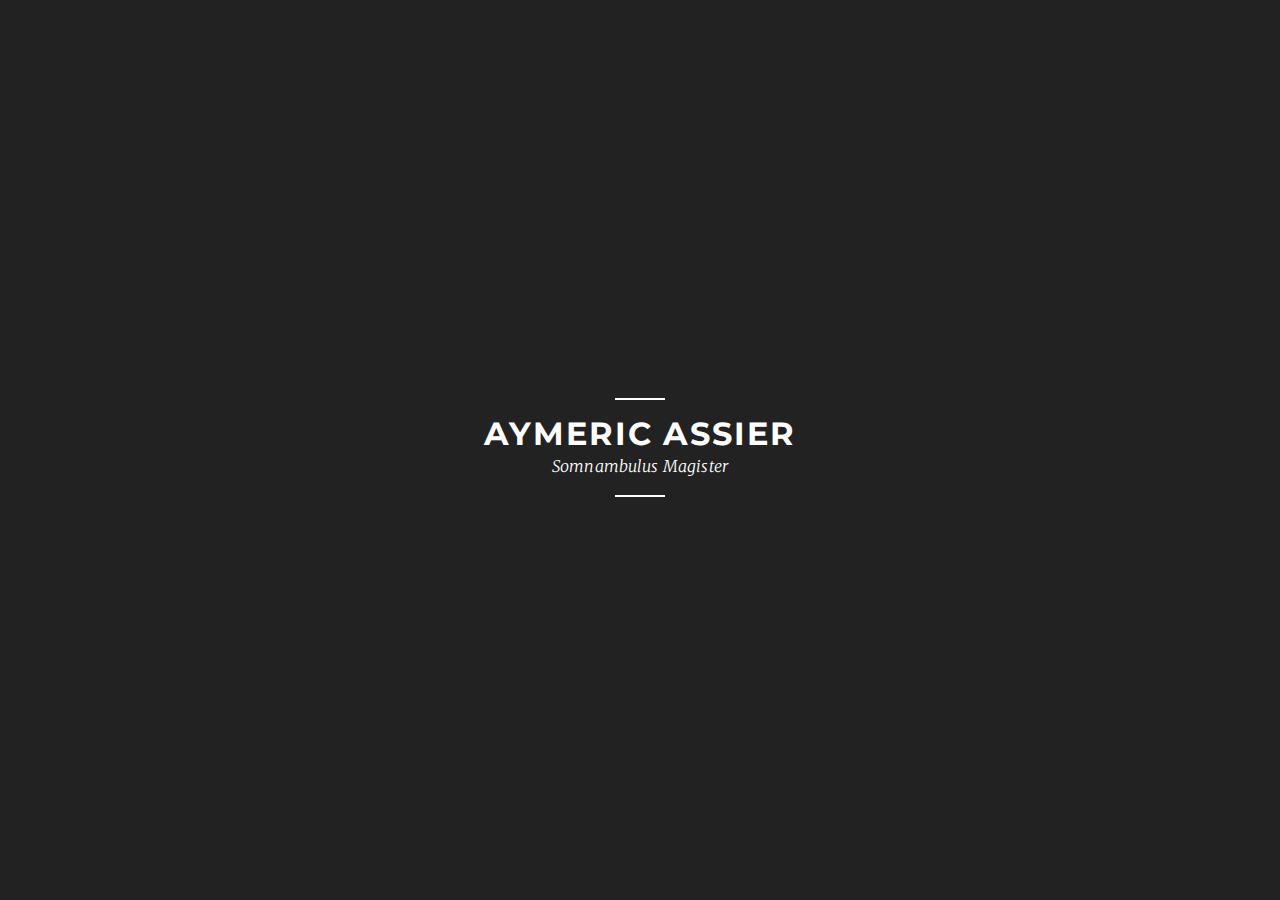
==== index.html @ e4835b62 "Add initial sources" ====
<!DOCTYPE html>
<html>
	<head>
		<title>Aymeric Assier</title>
		<meta charset="utf-8" />
    <meta name="robots" content="noindex" />
		<meta name="viewport" content="width=device-width, initial-scale=1.0, maximum-scale=1.0" />
    <link rel="stylesheet" type="text/css" href="css/main.css" />
	</head>
	<body id="homepage">

    <!-- Hi there ! Looking for something :) ? -->
		<header>
      <h1>Aymeric Assier</h1>
      <em>Somnambulus Magister</em>
		</header>

	</body>
</html>
---- css/main.css ----
/* IMPORT */

@import 'https://fonts.googleapis.com/css?family=Montserrat:400';
@import 'https://fonts.googleapis.com/css?family=Merriweather:300italic';


/* COMMON */

* {
	box-sizing: border-box;
}

html {
	font-family: Merriweather, sans-serif;
	font-weight: 300;
	font-size: 16px;
	line-height: 2em;
	letter-spacing: 0.01em;
	color: white;
	background: #222;
	text-rendering: optimizeLegibility;
	-webkit-text-rendering: optimizeLegibility;
	-webkit-font-smoothing: antialiased;
}
@media screen and (max-width: 767px) {
	html {
		font-size: 14px;
	}
}

html, body {
	margin: 0;
	padding: 0;
}


/* HOMEPAGE */

#homepage {
	height: 100vh;
	display: flex;
	align-items: center;
	justify-content: center;
	position: relative;
}

#homepage header {
	position: relative;
	text-align: center;
}
#homepage header::before,
#homepage header::after {
	content: ' ';
	position: absolute;
	width: 50px;
	height: 2px;
	left: 50%;
	margin-left: -25px;
	background: white;
}
#homepage header::before {
	top: -20px;
}
#homepage header::after {
	bottom: -15px;
}

#homepage header h1 {
	font-family: Montserrat, sans-serif;
	letter-spacing: 0.06em;
	text-transform: uppercase;
	margin: 0;
}
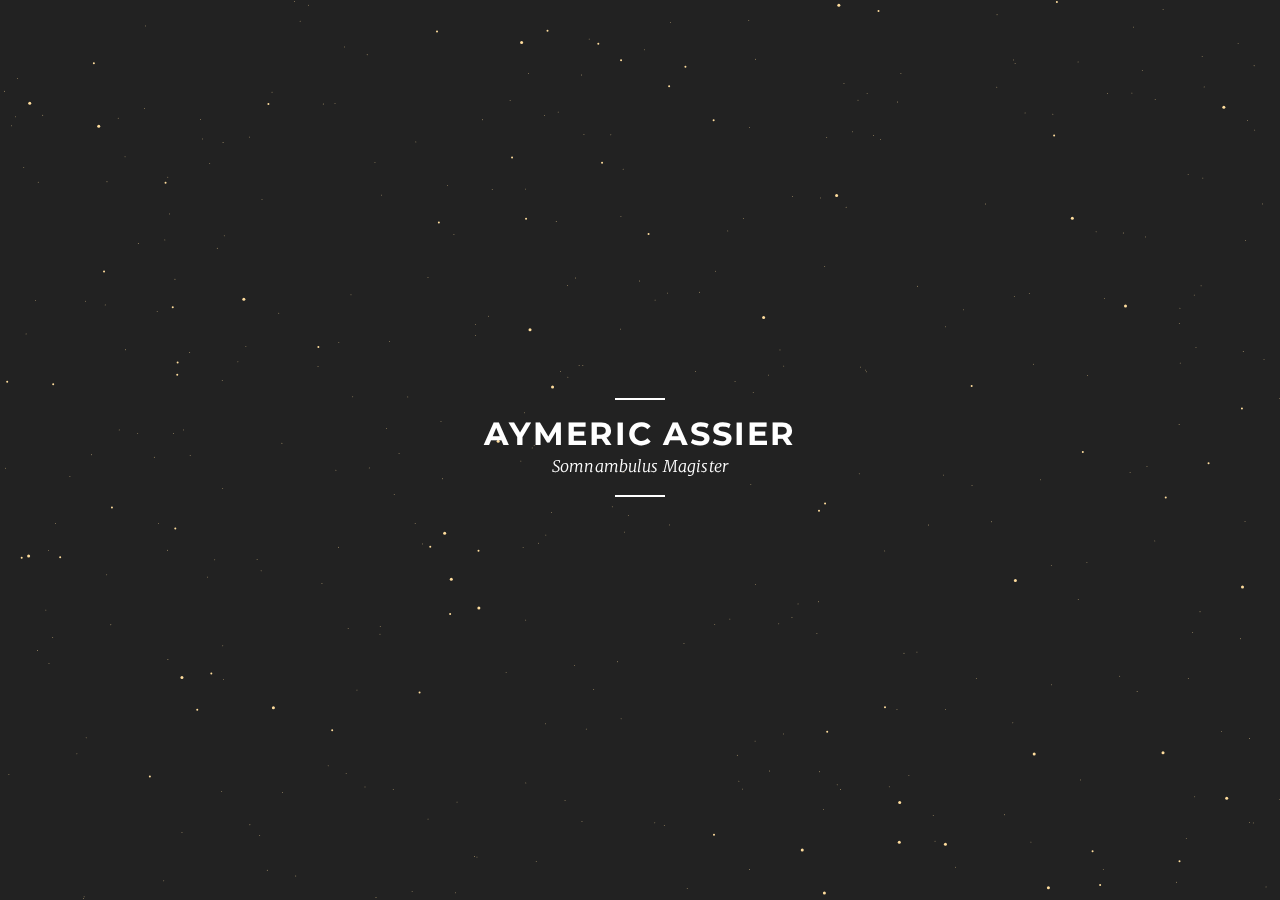
==== commit 75b7e093: "Add stars background" ====
--- a/index.html
+++ b/index.html
@@ -5,7 +5,7 @@
 		<meta charset="utf-8" />
     <meta name="robots" content="noindex" />
 		<meta name="viewport" content="width=device-width, initial-scale=1.0, maximum-scale=1.0" />
-    <link rel="stylesheet" type="text/css" href="css/main.css" />
+    <link rel="stylesheet" type="text/css" href="assets/css/main.css" />
 	</head>
 	<body id="homepage">
 
@@ -15,5 +15,8 @@
       <em>Somnambulus Magister</em>
 		</header>
 
+		<canvas id="stars"></canvas>
+		<script src="assets/js/stars.js"></script>
+
 	</body>
 </html>--- a/assets/css/main.css
+++ b/assets/css/main.css
@@ -0,0 +1,84 @@
+
+/* IMPORT */
+
+@import 'https://fonts.googleapis.com/css?family=Montserrat:400';
+@import 'https://fonts.googleapis.com/css?family=Merriweather:300italic';
+
+
+/* COMMON */
+
+* {
+	box-sizing: border-box;
+}
+
+html {
+	font-family: Merriweather, sans-serif;
+	font-weight: 300;
+	font-size: 16px;
+	line-height: 2em;
+	letter-spacing: 0.01em;
+	color: white;
+	background: #222;
+	text-rendering: optimizeLegibility;
+	-webkit-text-rendering: optimizeLegibility;
+	-webkit-font-smoothing: antialiased;
+}
+@media screen and (max-width: 767px) {
+	html {
+		font-size: 14px;
+	}
+}
+
+html, body {
+	margin: 0;
+	padding: 0;
+}
+
+
+/* HOMEPAGE */
+
+#homepage {
+	height: 100vh;
+	display: flex;
+	align-items: center;
+	justify-content: center;
+	position: relative;
+}
+
+#homepage header {
+	position: relative;
+	text-align: center;
+}
+#homepage header::before,
+#homepage header::after {
+	content: ' ';
+	position: absolute;
+	width: 50px;
+	height: 2px;
+	left: 50%;
+	margin-left: -25px;
+	background: white;
+}
+#homepage header::before {
+	top: -20px;
+}
+#homepage header::after {
+	bottom: -15px;
+}
+
+#homepage header h1 {
+	font-family: Montserrat, sans-serif;
+	letter-spacing: 0.06em;
+	text-transform: uppercase;
+	margin: 0;
+}
+
+
+/* STARS */
+
+#stars {
+	position: fixed;
+	top: 0; bottom: 0;
+	left: 0; right: 0;
+	z-index: -1;
+}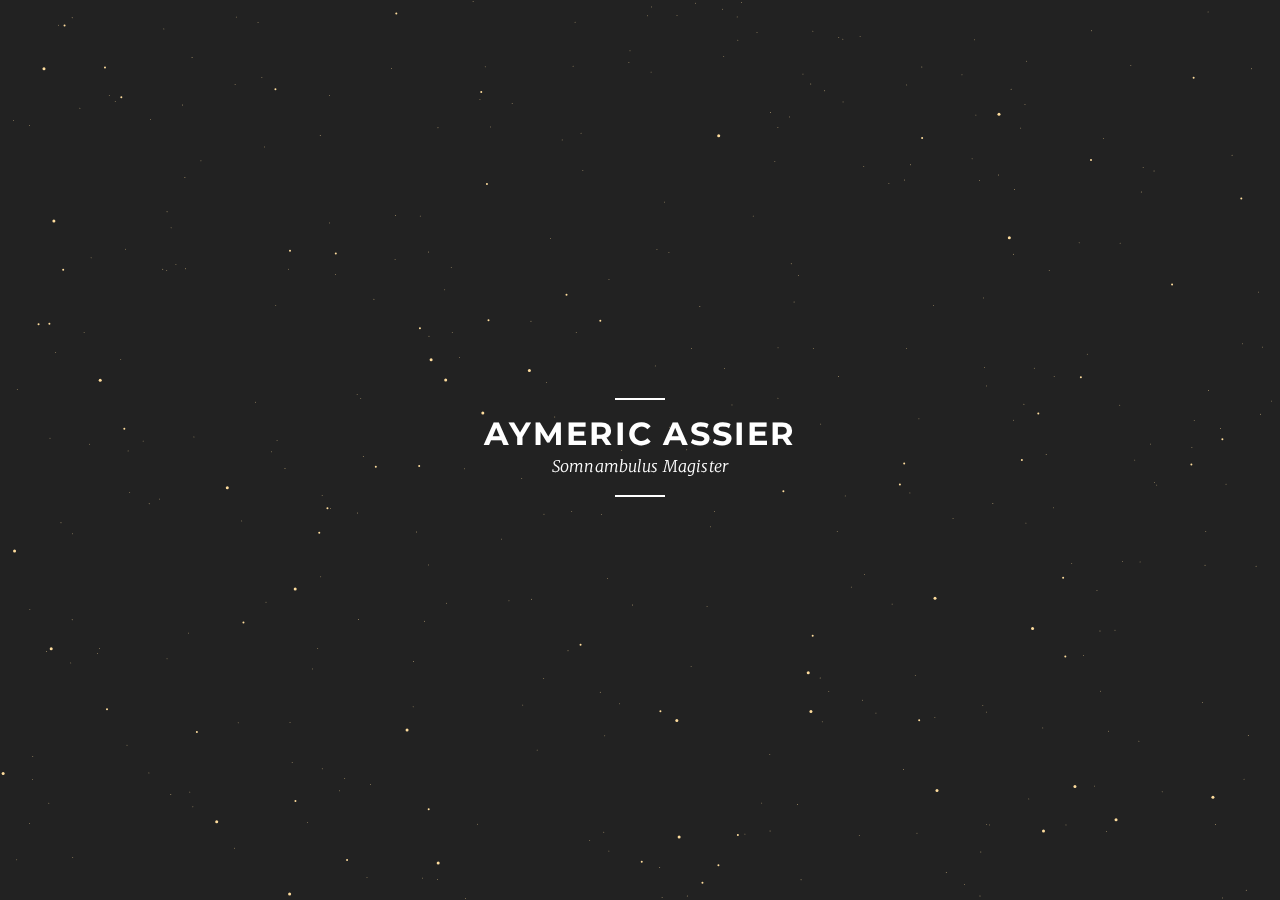
==== commit 22177ceb: "Fix indent" ====
--- a/index.html
+++ b/index.html
@@ -3,16 +3,16 @@
 	<head>
 		<title>Aymeric Assier</title>
 		<meta charset="utf-8" />
-    <meta name="robots" content="noindex" />
+		<meta name="robots" content="noindex" />
 		<meta name="viewport" content="width=device-width, initial-scale=1.0, maximum-scale=1.0" />
-    <link rel="stylesheet" type="text/css" href="assets/css/main.css" />
+		<link rel="stylesheet" type="text/css" href="assets/css/main.css" />
 	</head>
 	<body id="homepage">
 
-    <!-- Hi there ! Looking for something :) ? -->
+		<!-- Hi there ! Looking for something :) ? -->
 		<header>
-      <h1>Aymeric Assier</h1>
-      <em>Somnambulus Magister</em>
+			<h1>Aymeric Assier</h1>
+			<em>Somnambulus Magister</em>
 		</header>
 
 		<canvas id="stars"></canvas>
